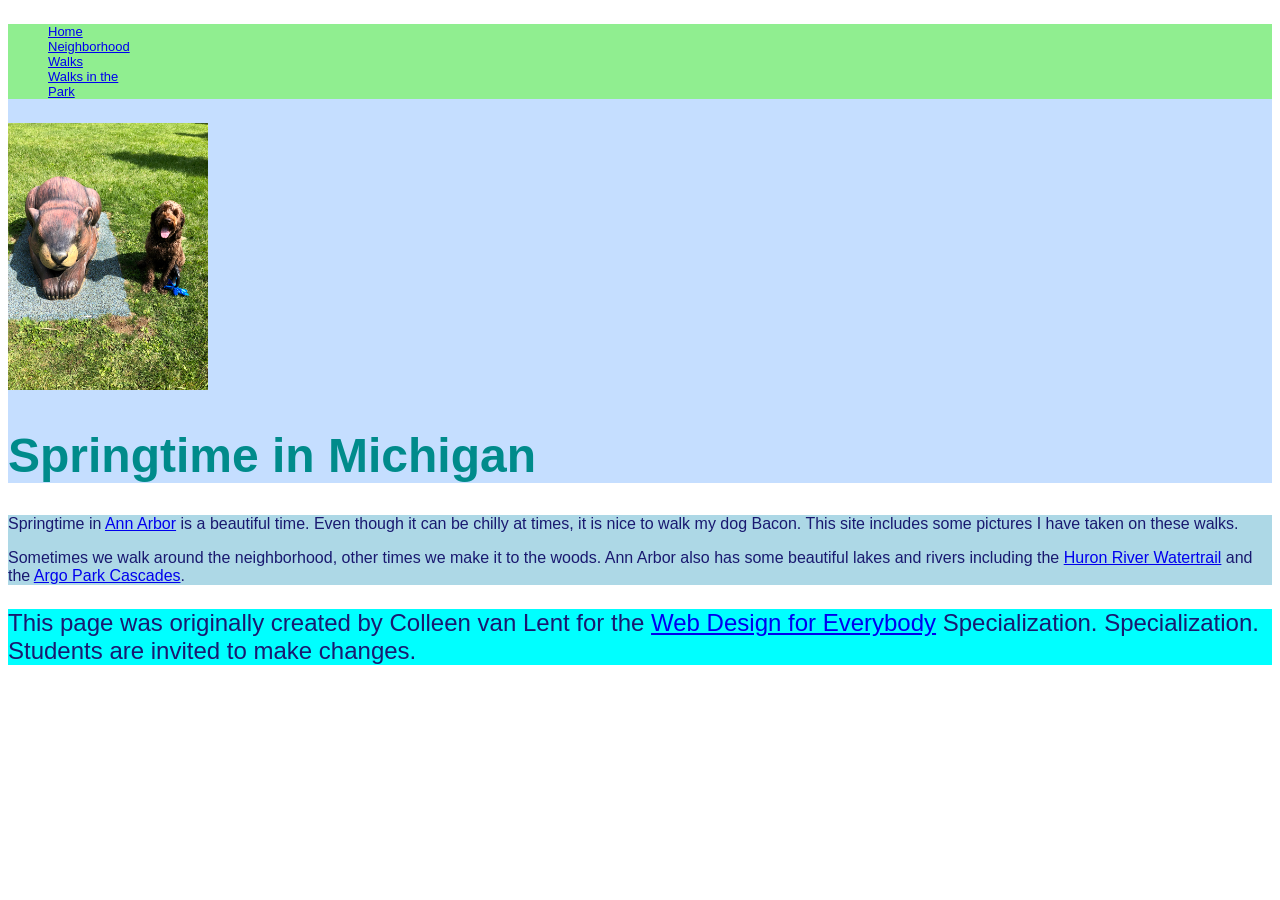
==== CSS-HW2/index.html @ e30e83ec "Add files via upload" ====
<!DOCTYPE html>
<html lang="en">

<head>
  <meta charset="utf-8">
  <meta name="viewport" content="width=device-width">
  <title>Springtime In Michigan</title>
  <link rel="stylesheet" href="css/style.css">
</head>

<body>
  <header>
    <nav>
      <ul>
        <li><a href="index.html">Home</a></li>
        <li><a href="neighborhood.html">Neighborhood Walks</a></li>
        <li><a href="parks.html">Walks in the Park</a></li>
      </ul>
    </nav>
    <img src="images/BaconGallupPark.jpg" width="200" alt="Brown Labradoodle sitting next to a statue.">
    <h1>Springtime in Michigan</h1>
  </header>
  <main>
    <p>Springtime in <a href="https://www.michigan.org/city/ann-arbor">Ann Arbor</a> is a beautiful time. Even though
      it can be chilly at times, it is nice to walk my dog Bacon. This site includes some pictures I have taken on
      these walks. </p>

    <p>Sometimes we walk around the neighborhood, other times we make it to the woods. Ann Arbor also has some
      beautiful lakes and rivers including the <a
        href="https://www.annarbor.org/things-to-do/recreation-outdoors/huron-river/">Huron River Watertrail</a> and
      the <a href="https://www.a2gov.org/departments/Parks-Recreation/parks-places/argo/pages/default.aspx">Argo Park
        Cascades</a>.</p>

  </main>
  <footer>
    <p>This page was originally created by Colleen van Lent for the <a
        href="https://www.coursera.org/specializations/web-design"> Web Design for Everybody</a> Specialization.
      Specialization. Students are invited to make changes.</p>
  </footer>

</body>

</html>
---- CSS-HW2/css/style.css ----
body{
  font-family:'Segoe UI', Tahoma, Geneva, Verdana, sans-serif;
  font-size: 150%;
  color: midnightblue;
}

header{
  background-color: rgb(197, 222, 255);
}

nav{
  background-color: lightgreen;
}

main{
  background-color: lightblue;
  font-size: medium;
}

footer{
  background-color: aqua;
  justify-content: center;
}

li{
  display: flex;
  width: 80px;
  font-size: small;
}

h1{
  text-align: justify;
  color: darkcyan;
}

p{
  line-height: normal;
}
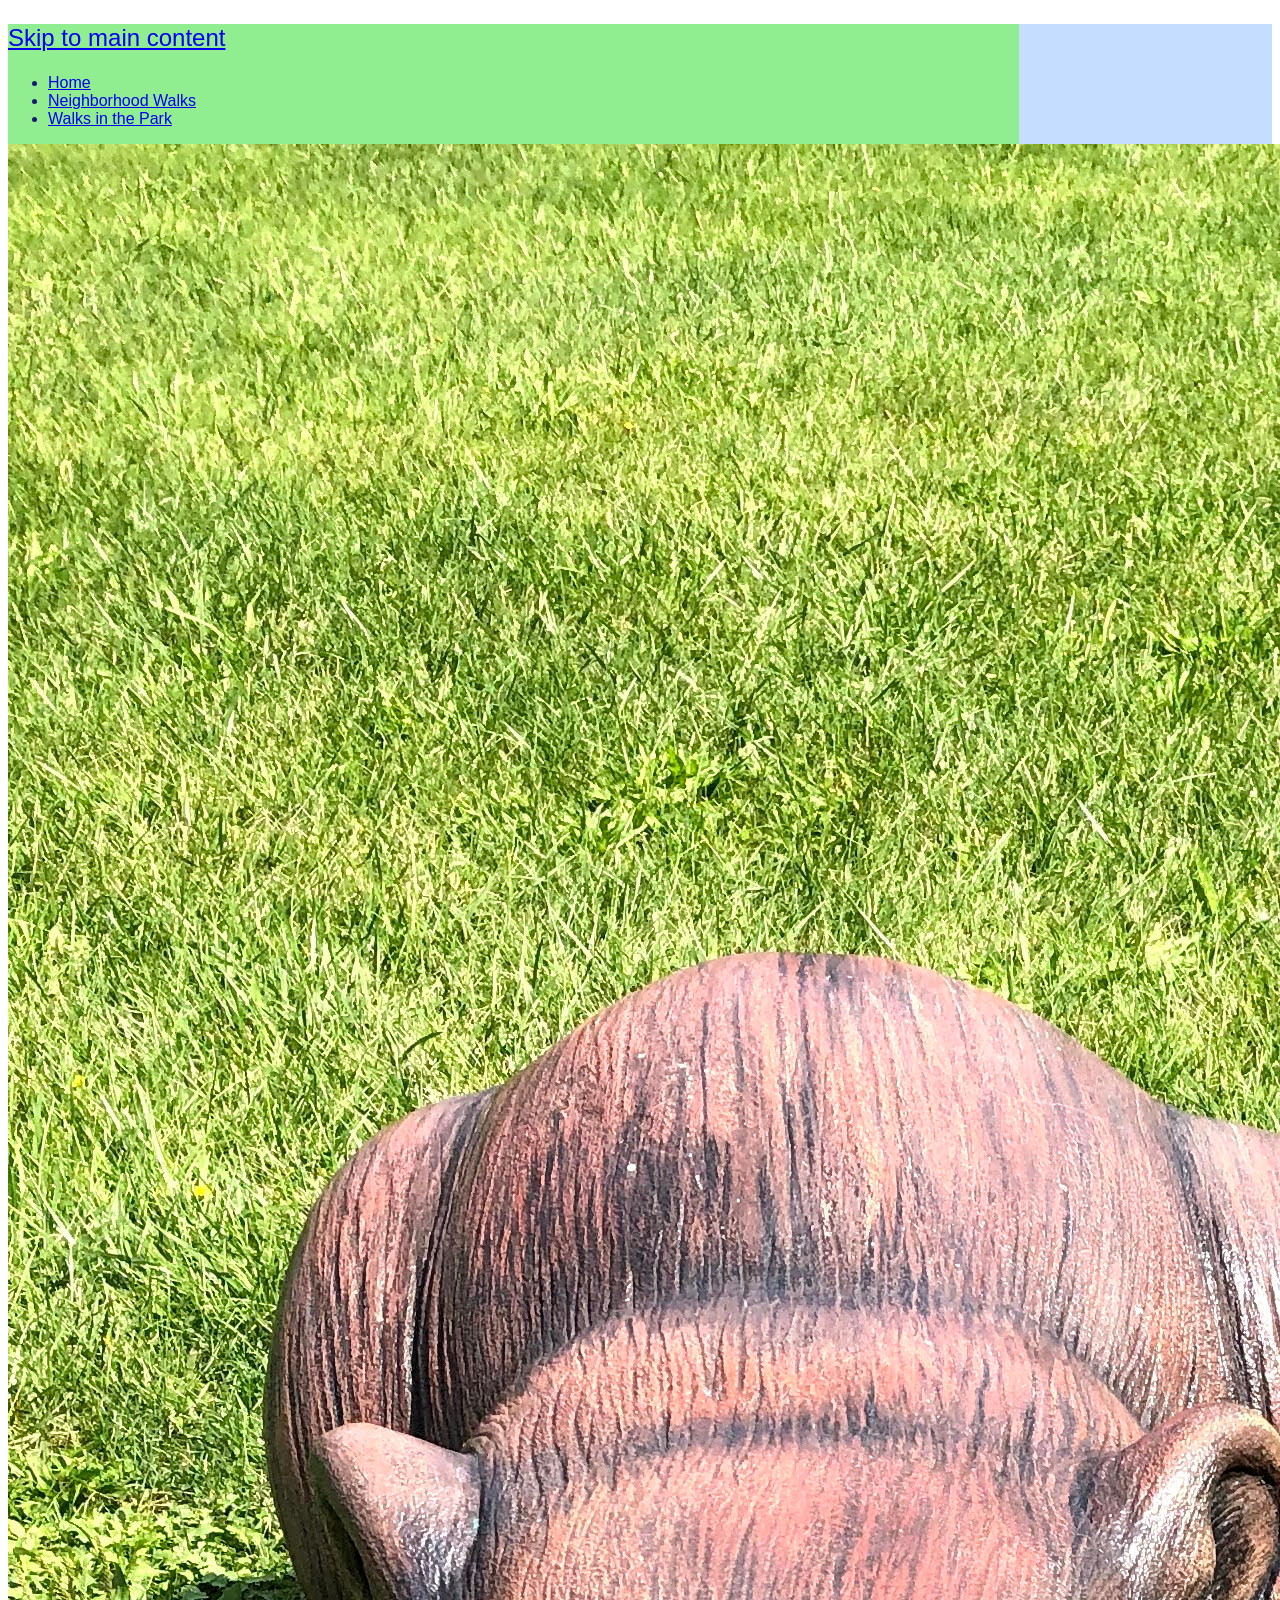
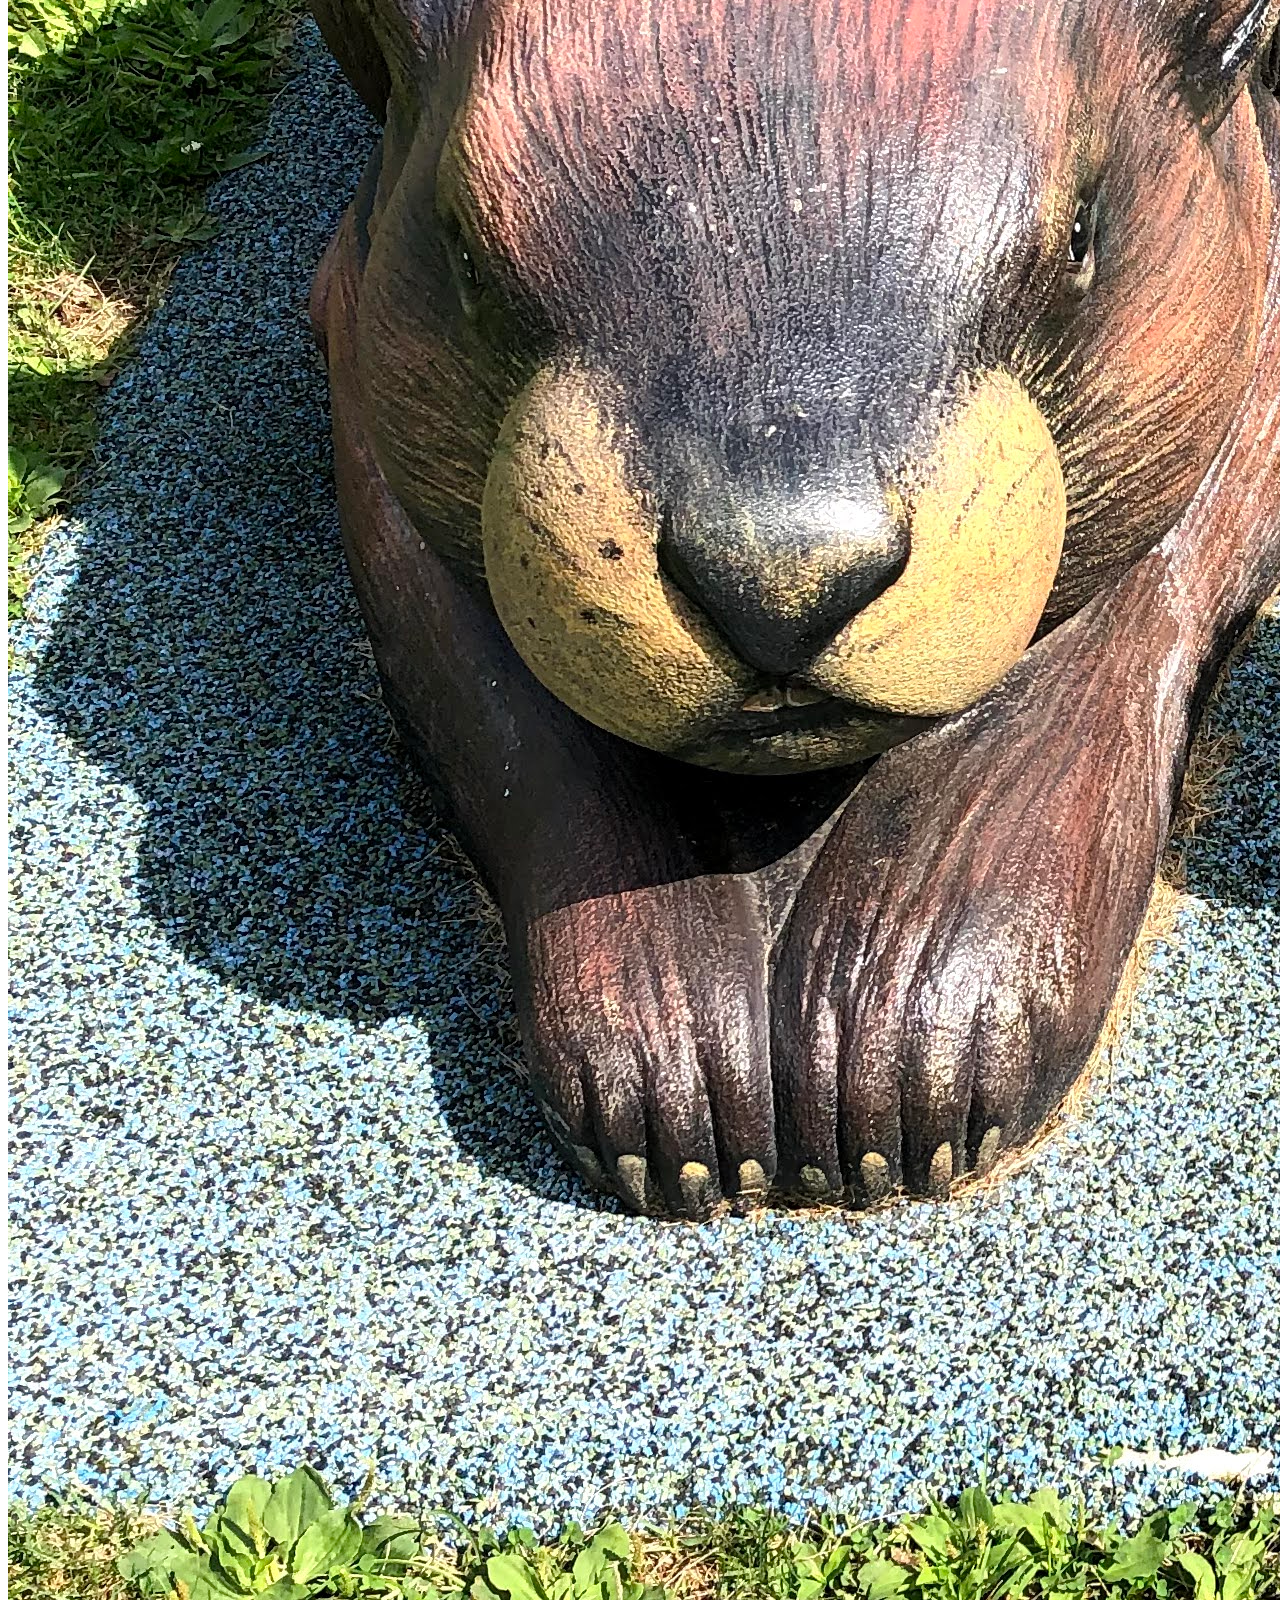
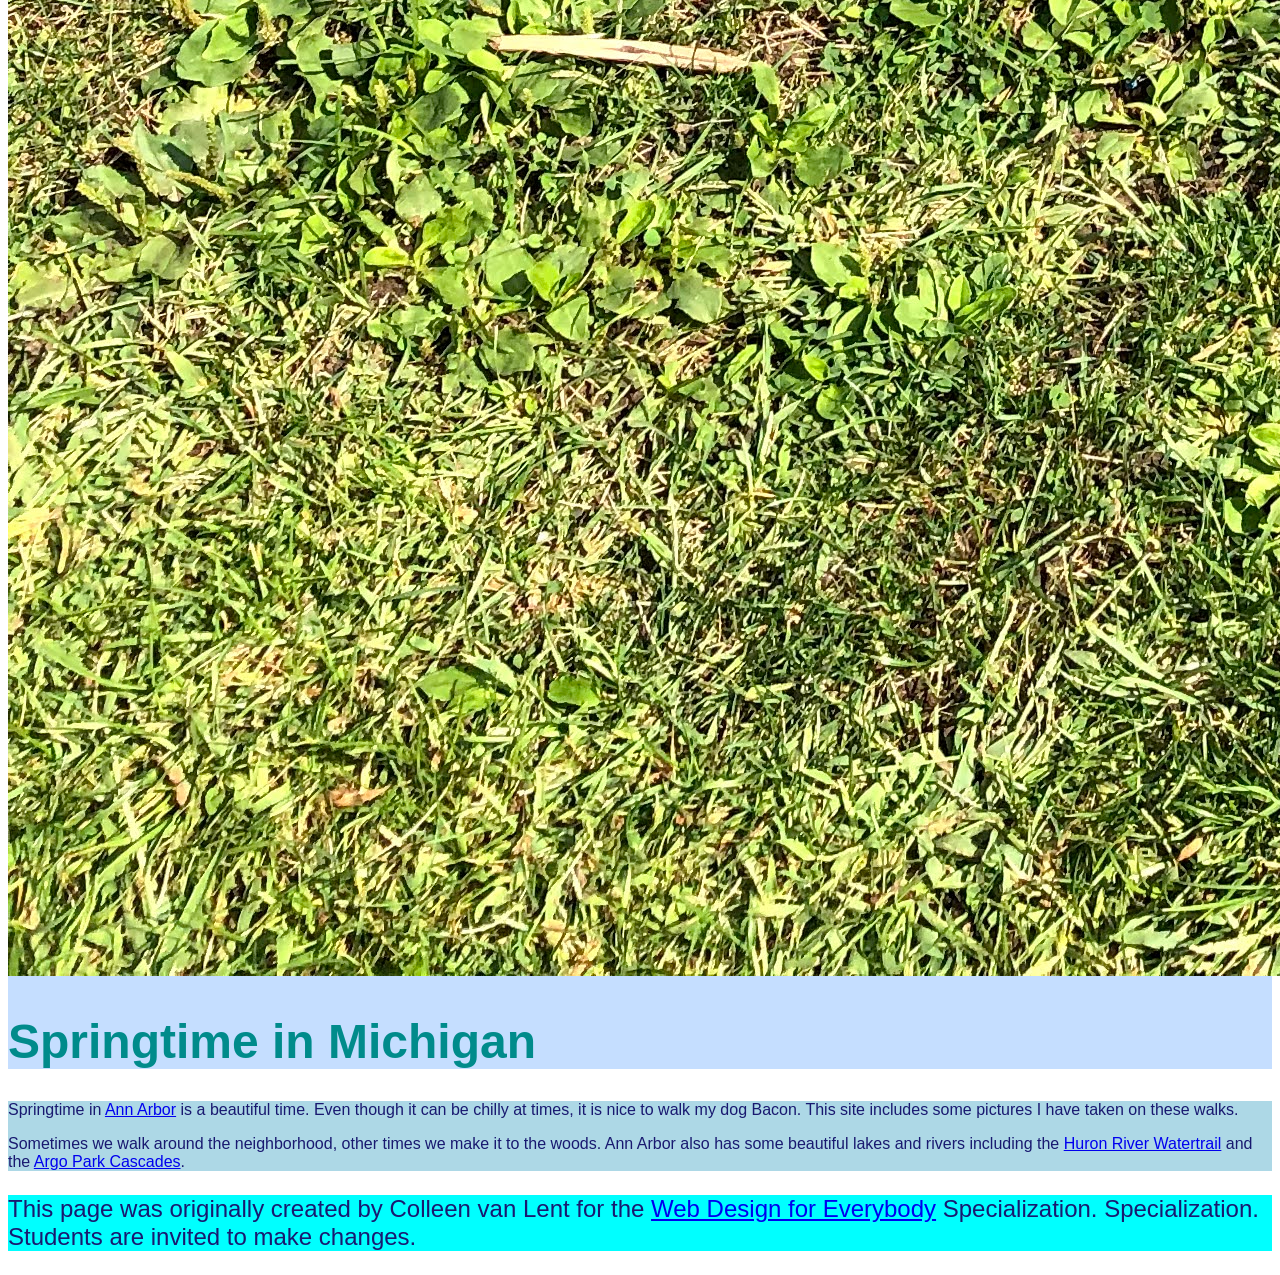
==== commit cf8d07de: "Add files via upload" ====
--- a/CSS-HW2/index.html
+++ b/CSS-HW2/index.html
@@ -10,17 +10,26 @@
 
 <body>
   <header>
+    <p>
+      <a class="skip-link" href="#MainContent">
+          Skip to main content
+      </a>
+  </p>
     <nav>
+      <p style="color: lightgreen;">
+      .
+      .
+      </p>
       <ul>
         <li><a href="index.html">Home</a></li>
         <li><a href="neighborhood.html">Neighborhood Walks</a></li>
         <li><a href="parks.html">Walks in the Park</a></li>
       </ul>
     </nav>
-    <img src="images/BaconGallupPark.jpg" width="200" alt="Brown Labradoodle sitting next to a statue.">
+    <img src="images/BaconGallupPark.jpg" class="navImg" alt="Brown Labradoodle sitting next to a statue.">
     <h1>Springtime in Michigan</h1>
   </header>
-  <main>
+  <main id="MainContent">
     <p>Springtime in <a href="https://www.michigan.org/city/ann-arbor">Ann Arbor</a> is a beautiful time. Even though
       it can be chilly at times, it is nice to walk my dog Bacon. This site includes some pictures I have taken on
       these walks. </p>
--- a/CSS-HW2/css/style.css
+++ b/CSS-HW2/css/style.css
@@ -8,8 +8,40 @@
   background-color: rgb(197, 222, 255);
 }
 
+.skip-link{
+  position: absolute;
+  top: auto;
+  width: auto;
+  height: auto;
+  top: auto;
+}
+
 nav{
   background-color: lightgreen;
+  font-size: medium;
+  width: 80%;
+  display: inline-block;
+}
+
+.gridO{
+  display: grid;
+  grid-template-columns: 40% 40%;
+  column-gap: 20%;
+  row-gap: 25px;
+  justify-content: center;
+  align-items: center;
+}
+
+.gridO img{
+  width: 100%;
+  height: 220px;
+  object-fit: cover;
+}
+
+.flex{
+  display: flex;
+  flex-wrap: wrap;
+  justify-content: center;
 }
 
 main{
@@ -22,11 +54,11 @@
   justify-content: center;
 }
 
-li{
+/* li{ 
   display: flex;
   width: 80px;
   font-size: small;
-}
+} */
 
 h1{
   text-align: justify;
